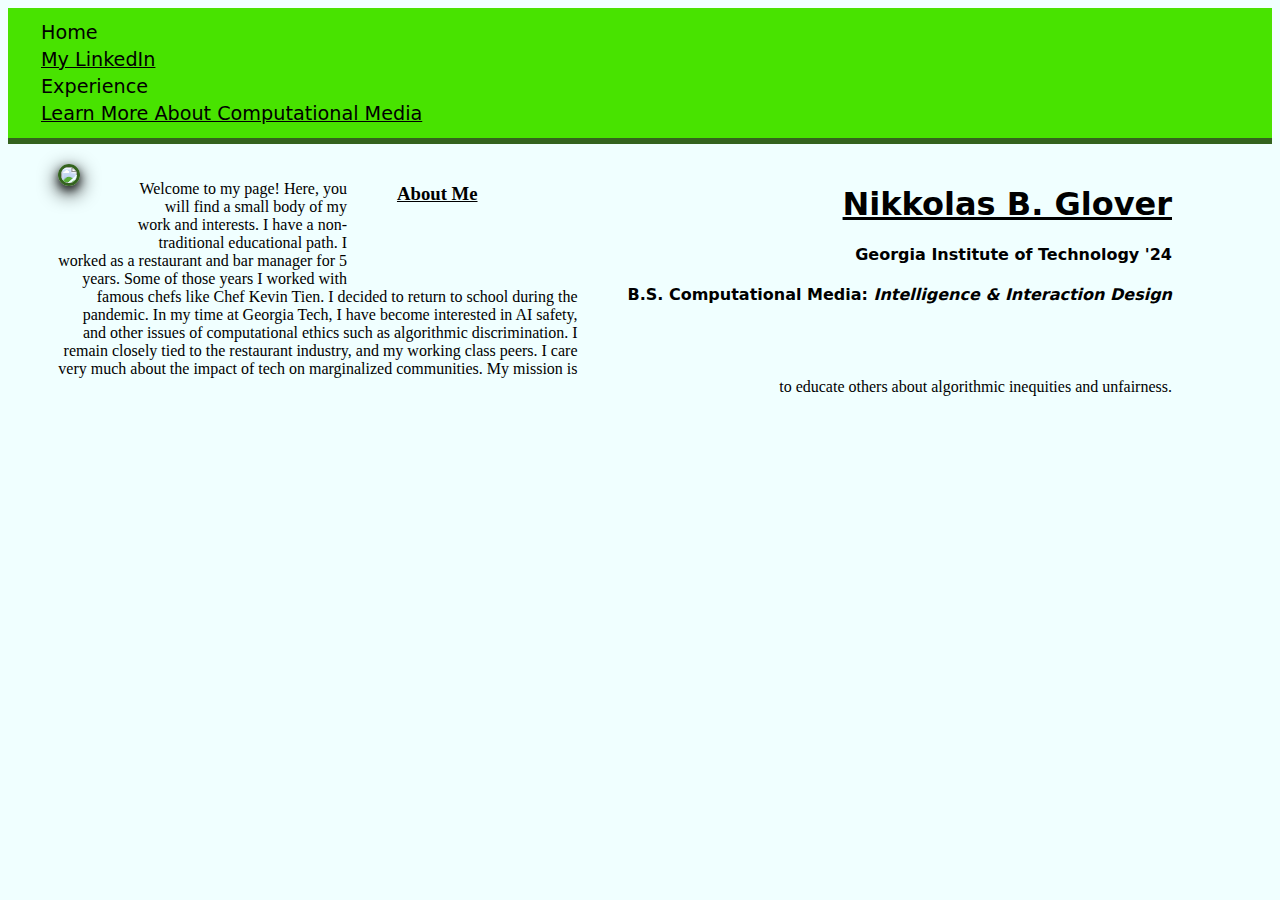
==== index.html @ d650ad2f "Bio Info" ====
<!DOCTYPE html>
<!--[if lt IE 7]>      <html class="no-js lt-ie9 lt-ie8 lt-ie7"> <![endif]-->
<!--[if IE 7]>         <html class="no-js lt-ie9 lt-ie8"> <![endif]-->
<!--[if IE 8]>         <html class="no-js lt-ie9"> <![endif]-->
<!--[if gt IE 8]>      <html class="no-js"> <!--<![endif]-->
<html>
 
    <head>
        <meta charset="utf-8">
        <meta http-equiv="X-UA-Compatible" content="IE=edge">
        <title>Nikkolas B. Glover</title>
        <meta name="Nikkolas B. Glover Webpage" content="This is an HTML project with css linked file representing a personal webpage 
        containing biographical and professional data for the purpose of sharing and self-promotion">
        <meta name="viewport" content="width=device-width, initial-scale=1">
        <link rel="stylesheet" href="profileStylesheet.css">
    </head>
    <body id = "profile">
        

        <header class = "navBar">
    
            <table>
                <tr> <td> Home</td> </tr>
        
                <tr><td> <a href = https://www.linkedin.com/in/nikkolasbglover/LinkedIn" title = "My LinkedIn"> My LinkedIn</a> </tr> 

                <tr><td> Experience</td></tr>

                <tr><td> <a href= "https://iac.gatech.edu/academics/undergraduate/bs/cm" title = "CM @ Gatech"> Learn More About Computational Media</a></td></tr>
                    
            </table>
        </header>
        <div class = "separationBar">
        </div>

        <div class = "profilePicture">
            <img src = "nikkolasSuit.jpg">


        </div>

        <div class = "nameDegree">
            <h1>Nikkolas B. Glover </h1>
            <h4>Georgia Institute of Technology '24</h4>
            <h4>B.S. Computational Media: <i>Intelligence & Interaction Design</i></h4>
           
        </div>

        <h3>About Me</h3>
        <div class = "aboutMe"><p>
        
            Welcome to my page! Here, you will find a small body of my work and interests.  
            I have a non-traditional educational path. I worked as a restaurant and bar manager for 5 years. Some of those years I worked with famous chefs like Chef Kevin Tien.  
            I decided to return to school during the pandemic.  In my time at Georgia Tech, I have become interested in AI safety, and other issues of computational ethics such as algorithmic 
            discrimination.  I remain closely tied to the restaurant industry, and my working class peers. I care very much about the impact of tech on marginalized communities. My mission 
            is to educate others about algorithmic inequities and unfairness. 
        </p> </div>
        
       
    
    </body>
    
</div>
</html>
---- profileStylesheet.css ----
body {
    background-color:azure;
}

h1 {
    text-decoration: underline;
}

h3 {
    text-decoration: underline;
    padding: 20px 100px 50px 50px;
    float: right;
}

.aboutMe {
    text-align: right;
    padding: 20px 100px 50px 50px;
    

}
.navBar {
    margin-left:0px;
    background-color:#48E300;
    font-family: system-ui, -apple-system, BlinkMacSystemFont, 'Segoe UI', Roboto, Oxygen, Ubuntu, Cantarell, 'Open Sans', 'Helvetica Neue', sans-serif;
    padding : 10px 10px 10px 30px;
    font-size: larger;
    color: black;
}



img {
    box-shadow: 0 4px 8px 0 rgba(0, 0, 0, 0.7), 0 6px 20px 0 rgba(0, 0, 0, 1);
    border-radius: 75%;
    border: 3px solid #34631E;
}

.separationBar {
    background-color: #34631E;
    padding: 3px 3px 3px 3px;
}

.profilePicture {
    float: left;
    padding: 20px 50px 50px 50px;
    animation: forwards;
}

.nameDegree {
    float: right;
    font-family: system-ui, -apple-system, BlinkMacSystemFont, 'Segoe UI', Roboto, Oxygen, Ubuntu, Cantarell, 'Open Sans', 'Helvetica Neue', sans-serif;
    font-kerning:normal;
    padding: 20px 100px 50px 50px;
    text-align: right;
}


a:link {
    color: black
}
a:visited {
    color:gray;
    
}
a:hover {
    color: #34631E
}
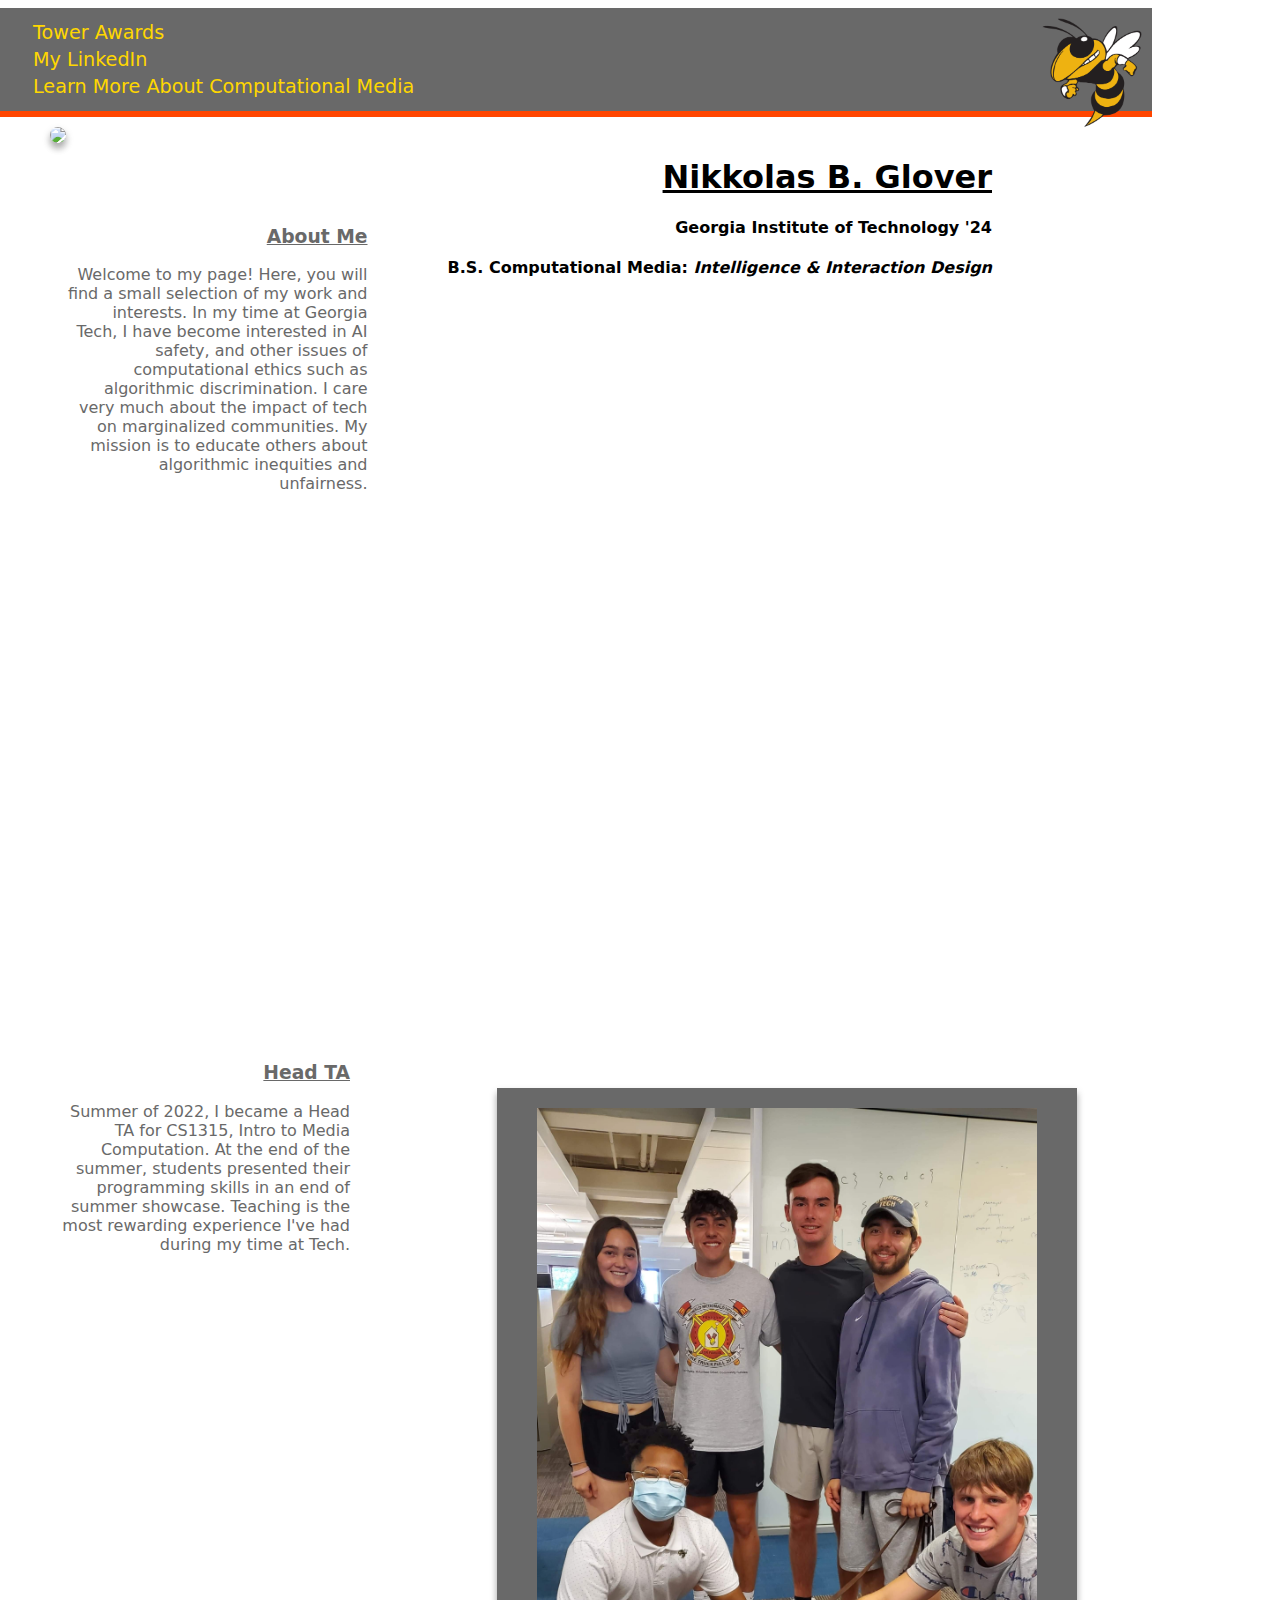
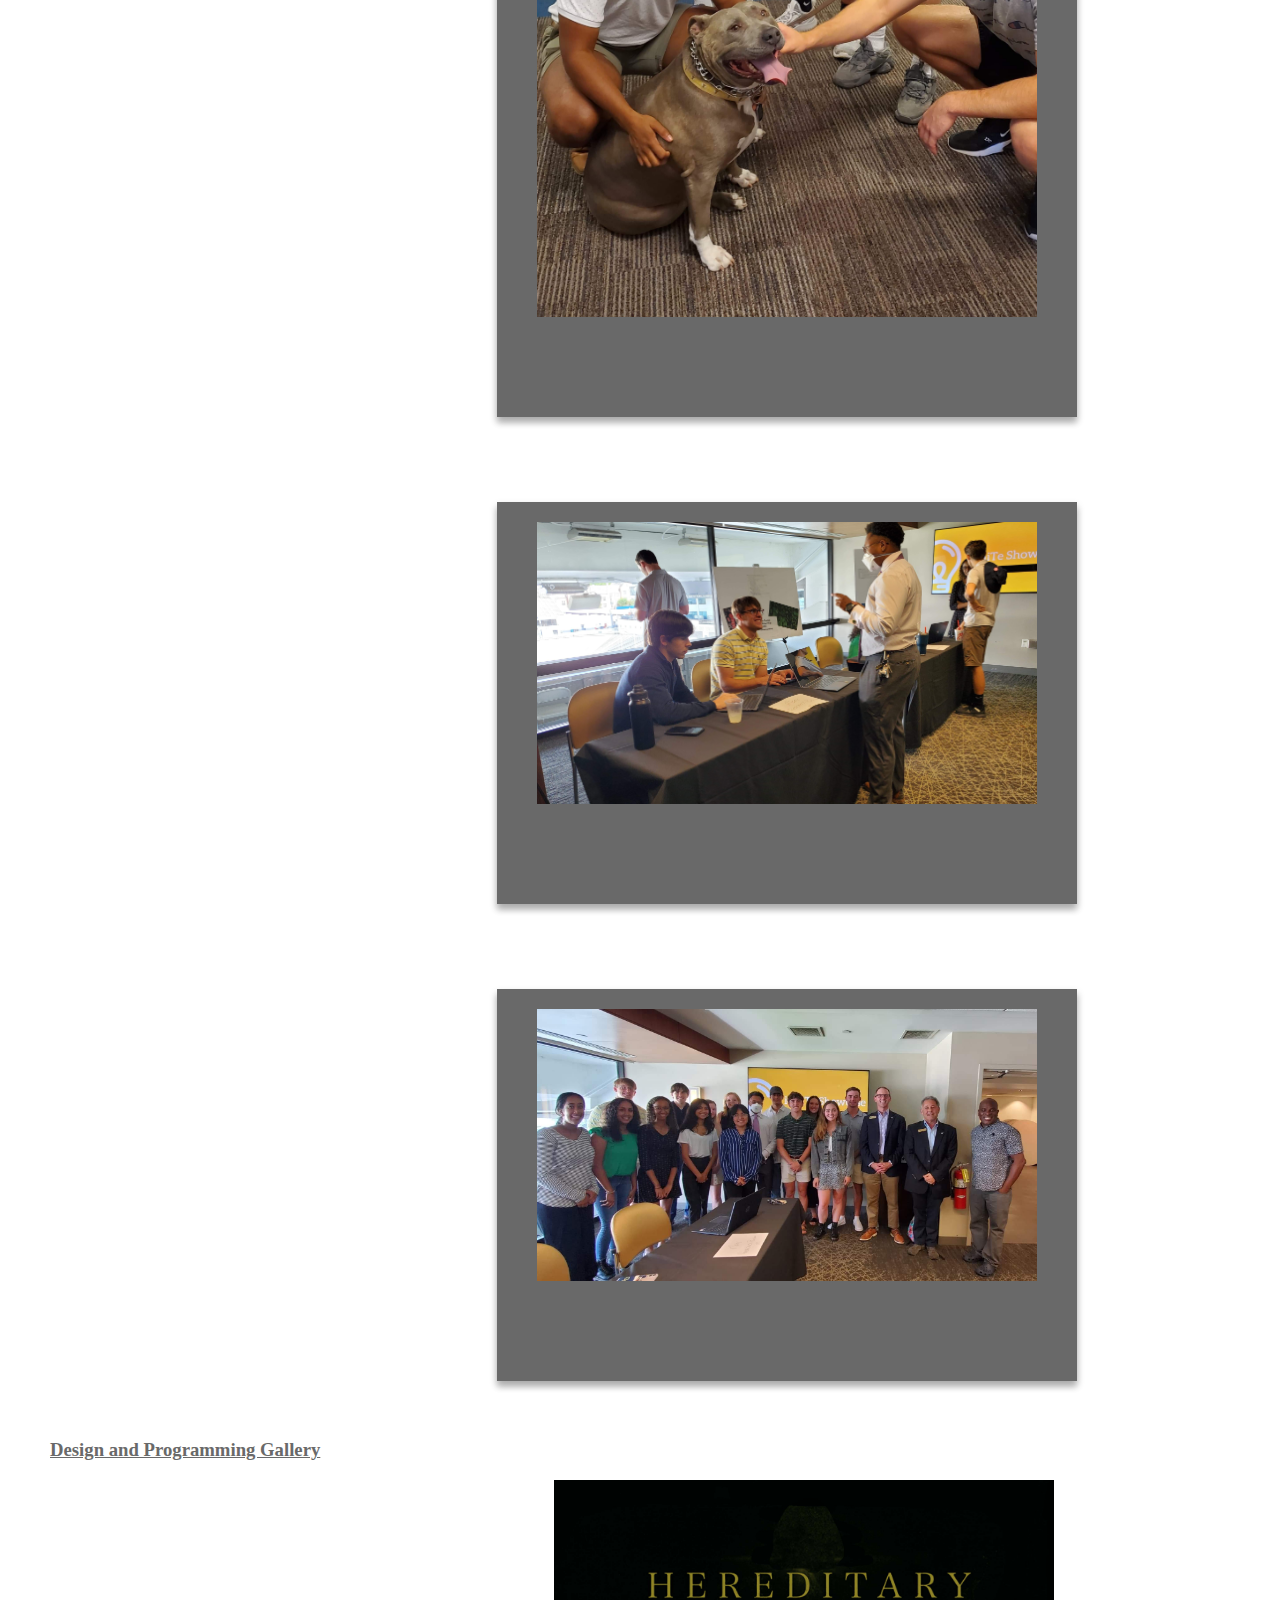
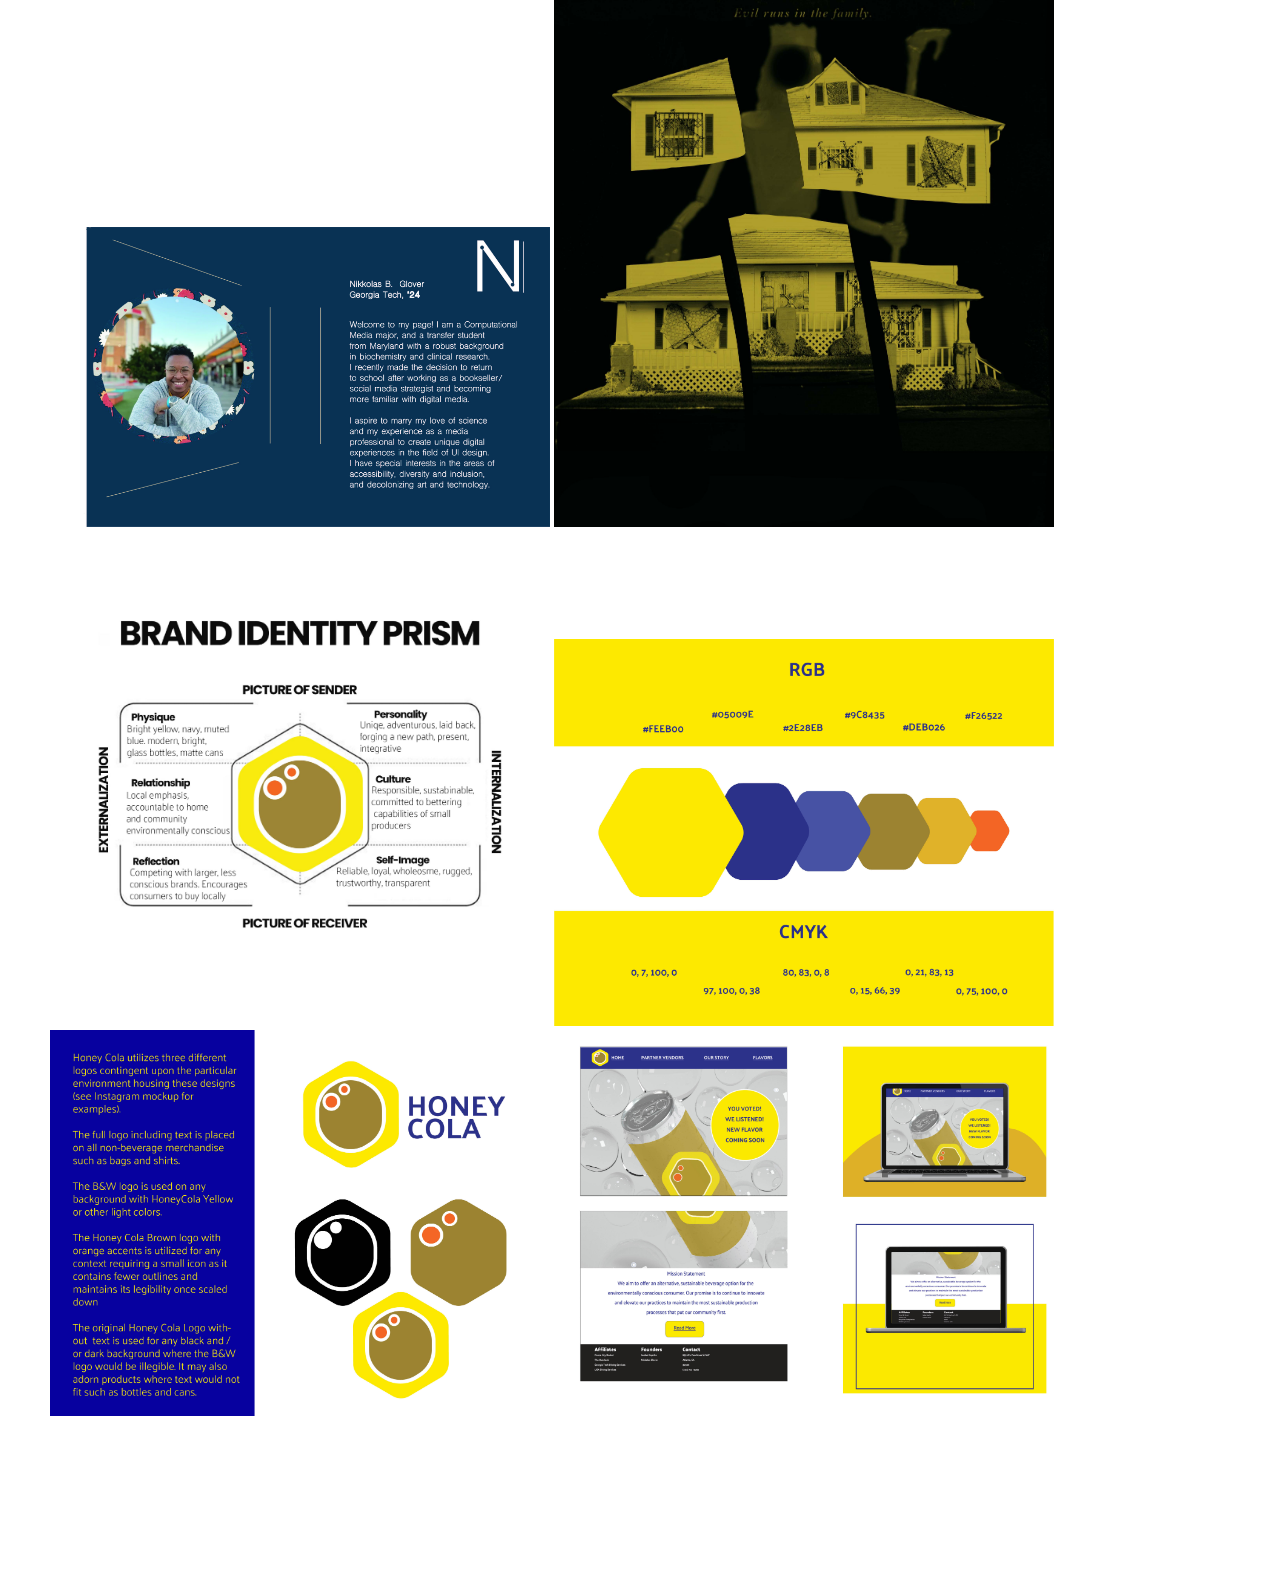
==== commit 54152c09: "Gallery" ====
--- a/index.html
+++ b/index.html
@@ -20,45 +20,88 @@
         <header class = "navBar">
     
             <table>
-                <tr> <td> Home</td> </tr>
+                <tr> <td> <a href = "https://www.flickr.com/photos/186344962@N05/52003221382/in/album-72177720298112834/" title = "2022 Awards">Tower Awards</a>  </td> </tr>
         
-                <tr><td> <a href = https://www.linkedin.com/in/nikkolasbglover/LinkedIn" title = "My LinkedIn"> My LinkedIn</a> </tr> 
+                <tr><td> <a href = "https://www.linkedin.com/in/nikkolasbglover/LinkedIn" title = "My LinkedIn"> My LinkedIn</a> </tr> 
 
-                <tr><td> Experience</td></tr>
+               <!-- <tr><td> <a href = "https://sway.office.com/jPo9uhWt5B55bUW4?ref=Link" title = "My CV">Experience</a> </td></tr> -->
 
                 <tr><td> <a href= "https://iac.gatech.edu/academics/undergraduate/bs/cm" title = "CM @ Gatech"> Learn More About Computational Media</a></td></tr>
-                    
+                <img id = "jacket" width = "100px"src = "kisspng-georgia-institute-of-technology-georgia-tech-yello-bee-5ac441fd16a422.6717835615228113890928.png">
             </table>
         </header>
         <div class = "separationBar">
         </div>
 
-        <div class = "profilePicture">
-            <img src = "nikkolasSuit.jpg">
-
-
-        </div>
 
         <div class = "nameDegree">
+            
             <h1>Nikkolas B. Glover </h1>
             <h4>Georgia Institute of Technology '24</h4>
             <h4>B.S. Computational Media: <i>Intelligence & Interaction Design</i></h4>
            
         </div>
 
-        <h3>About Me</h3>
+        <div class = "profilePicture">
+            <img src = "nikkG.jpeg">
+        </div>
+
+       
+
+        
         <div class = "aboutMe"><p>
-        
-            Welcome to my page! Here, you will find a small body of my work and interests.  
-            I have a non-traditional educational path. I worked as a restaurant and bar manager for 5 years. Some of those years I worked with famous chefs like Chef Kevin Tien.  
-            I decided to return to school during the pandemic.  In my time at Georgia Tech, I have become interested in AI safety, and other issues of computational ethics such as algorithmic 
-            discrimination.  I remain closely tied to the restaurant industry, and my working class peers. I care very much about the impact of tech on marginalized communities. My mission 
+            <h3>About Me</h3>
+            Welcome to my page! Here, you will find a small selection of my work and interests.  
+            In my time at Georgia Tech, I have become interested in AI safety, and other issues of computational ethics such as algorithmic 
+            discrimination. I care very much about the impact of tech on marginalized communities. My mission 
             is to educate others about algorithmic inequities and unfairness. 
         </p> </div>
+      
         
+     <!--   <div class = "floatingBoard">
+            <img src = "keyboard3.png">
+        </div>-->
+
+
+        <div  id = "myResume">
+            <iframe width="500px" height="300px" src="https://sway.office.com/s/jPo9uhWt5B55bUW4/embed" frameborder="0" marginheight="0" marginwidth="0" max-width="100%" sandbox="allow-forms allow-modals allow-orientation-lock allow-popups allow-same-origin allow-scripts" scrolling="no" style="border: none; max-width: 100%; max-height: 100vh" allowfullscreen mozallowfullscreen msallowfullscreen webkitallowfullscreen></iframe>
+        </div>
+
+
+        <div class = "headTA"> <p>
+            <h3>Head TA</h3>
+            Summer of 2022, I became a Head TA for CS1315, Intro to Media Computation. 
+            At the end of the summer, students presented their programming skills 
+            in an end of summer showcase. Teaching is the most rewarding 
+            experience I've had during my time at Tech. 
+            
+        </p></div> 
+
+        <div class = "photoGallery">
+            <img class = "ignite1" width = "500px" height = "auto" src = "ignite1.JPG" >
+            <img class = "ignite2" width = "500px" height = "auto" src = "ignite2.JPG">
+            <img class = "ignite3" width = "500px" height = "auto" src = "ignite3.JPG">
+
+
+         </div>
+
+
+         <div class = "portfolio">
+            <h3>Design and Programming Gallery</h3>
+        
+
+
+        <img width = "500px" height = "auto" src = "Glover_ic004_personalBrand.jpg">
+        <img width = "500px" height = "auto" src = "group_11_002_Draft_Remix copy.jpg">
+        <img width = "500px" height = "auto" src = "Group11_finalProject_brandIdentityPrism.jpg">
+        <img width = "500px" height = "auto" src = "Group_11_Final_pg04.jpg">
+        <img width = "500px" height = "auto" src = "Group_11_Final_pg05.jpg">
+        <img width = "500px" height = "auto" src = "Group_11_Final_pg07 copy.jpg">
        
-    
+    </div>
+
     </body>
+
     
 </div>
 </html>
--- a/profileStylesheet.css
+++ b/profileStylesheet.css
@@ -1,8 +1,27 @@
 
 
+.navBar {
+
+    background-color:dimgray;
+    font-family: system-ui, -apple-system, BlinkMacSystemFont, 'Segoe UI', Roboto, Oxygen, Ubuntu, Cantarell, 'Open Sans', 'Helvetica Neue', sans-serif;
+    padding : 10px 10px 10px 30px;
+    font-size: larger;
+    color: white;
+    
+}
+
+#jacket {
+    float: right;
+}
+.separationBar {
+    background-color: orangered;
+    padding: 3px 3px 3px 3px;
+}
 
 body {
-    background-color:azure;
+    background-color:white;
+    margin-left: 0%;
+    margin-right: 10%;
 }
 
 h1 {
@@ -11,60 +30,144 @@
 
 h3 {
     text-decoration: underline;
-    padding: 20px 100px 50px 50px;
-    float: right;
-}
-
-.aboutMe {
-    text-align: right;
-    padding: 20px 100px 50px 50px;
-    
-
-}
-.navBar {
-    margin-left:0px;
-    background-color:#48E300;
-    font-family: system-ui, -apple-system, BlinkMacSystemFont, 'Segoe UI', Roboto, Oxygen, Ubuntu, Cantarell, 'Open Sans', 'Helvetica Neue', sans-serif;
-    padding : 10px 10px 10px 30px;
-    font-size: larger;
-    color: black;
-}
-
-
-
-img {
-    box-shadow: 0 4px 8px 0 rgba(0, 0, 0, 0.7), 0 6px 20px 0 rgba(0, 0, 0, 1);
-    border-radius: 75%;
-    border: 3px solid #34631E;
-}
-
-.separationBar {
-    background-color: #34631E;
-    padding: 3px 3px 3px 3px;
-}
-
-.profilePicture {
-    float: left;
-    padding: 20px 50px 50px 50px;
-    animation: forwards;
+    color:dimgray;
 }
 
 .nameDegree {
     float: right;
     font-family: system-ui, -apple-system, BlinkMacSystemFont, 'Segoe UI', Roboto, Oxygen, Ubuntu, Cantarell, 'Open Sans', 'Helvetica Neue', sans-serif;
     font-kerning:normal;
-    padding: 20px 100px 50px 50px;
+    padding: 20px 50px 35px 50px;
     text-align: right;
 }
 
 
-a:link {
-    color: black
+
+
+.floatingBoard img {
+    float: right;
+    width: 200px;
+    height: auto;
 }
+
+
+.profilePicture img {
+    box-shadow: 0 4px 8px 0 rgba(0, 0, 0, 0.2), 0 6px 6px 0 rgba(0, 0, 0, .2);
+    border-radius: 60%;
+    width: 400px;
+    height:auto;
+   
+}
+
+.profilePicture { 
+    float: left;
+    padding: 10px 50px 50px 50px;
+    animation: forwards;
+}
+
+.aboutMe {
+    color:dimgray;
+    text-align: right;
+    float: right;
+    padding: 10px 30px 70px 50px;
+    font-family: system-ui, -apple-system, BlinkMacSystemFont, 'Segoe UI', Roboto, Oxygen, Ubuntu, Cantarell, 'Open Sans', 'Helvetica Neue', sans-serif;
+    width: 300px;
+    height:auto;
+    font-weight: 350;
+    
+
+}
+
+#myResume {
+    text-align: right;
+    padding:  10px 30px 150px 50px;
+    
+}
+
+.headTA {
+    color:dimgray;
+    text-align: right;
+    float: left;
+    padding: 10px 50px 50px 50px;
+    font-family: system-ui, -apple-system, BlinkMacSystemFont, 'Segoe UI', Roboto, Oxygen, Ubuntu, Cantarell, 'Open Sans', 'Helvetica Neue', sans-serif;
+    width: 300px;
+    height:auto;
+    font-weight: 350;
+
+}
+
+.ignite1 {
+    margin: 55px 75px 30px;
+    background-color: dimgray;
+    box-shadow: 0 4px 8px 0 rgba(0, 0, 0, 0.2), 0 6px 6px 0 rgba(0, 0, 0, 0.19);
+    float:right;
+    padding: 20px 40px 100px 40px;
+    content: attr(title);
+    text-align: center;
+
+    
+}
+
+.ignite2 {
+    margin: 55px 75px 30px;
+    background-color: dimgray;
+    float:right;
+    padding: 20px 100px 150px 20px;
+    box-shadow: 0 4px 8px 0 rgba(0, 0, 0, 0.2), 0 6px 6px 0 rgba(0, 0, 0, 0.19);
+    float:right;
+    padding: 20px 40px 100px 40px;
+}
+
+.ignite3 {
+    margin: 55px 75px 30px;
+    background-color: dimgray;
+    float:right;
+    padding: 20px 100px 150px 20px;
+    box-shadow: 0 4px 8px 0 rgba(0, 0, 0, 0.2), 0 6px 6px 0 rgba(0, 0, 0, 0.19);
+    float:right;
+    padding: 20px 40px 100px 40px;
+}
+
+
+.portfolio {
+    float: left;
+    padding:  10px 30px 150px 50px;
+    float: left;
+}
+
+
+
+
+a {
+    position: relative;
+    color: gold;
+    text-decoration: none;
+    
+}
+
+
+
+
+a::after {
+    border-radius: 1em;
+    border-top: .1em solid blue;
+    content : "";
+    position: absolute;
+        right: 100%;
+        bottom: 0em;
+        left: 0;
+    transition: right .4s cubic-bezier(0, .5, 0, 1);
+}
+
+
 a:visited {
-    color:gray;
+    color:gold;
     
 }
 a:hover {
-    color: #34631E
+    color: white;
+}
+a:hover:after {
+right: 0;
+
 }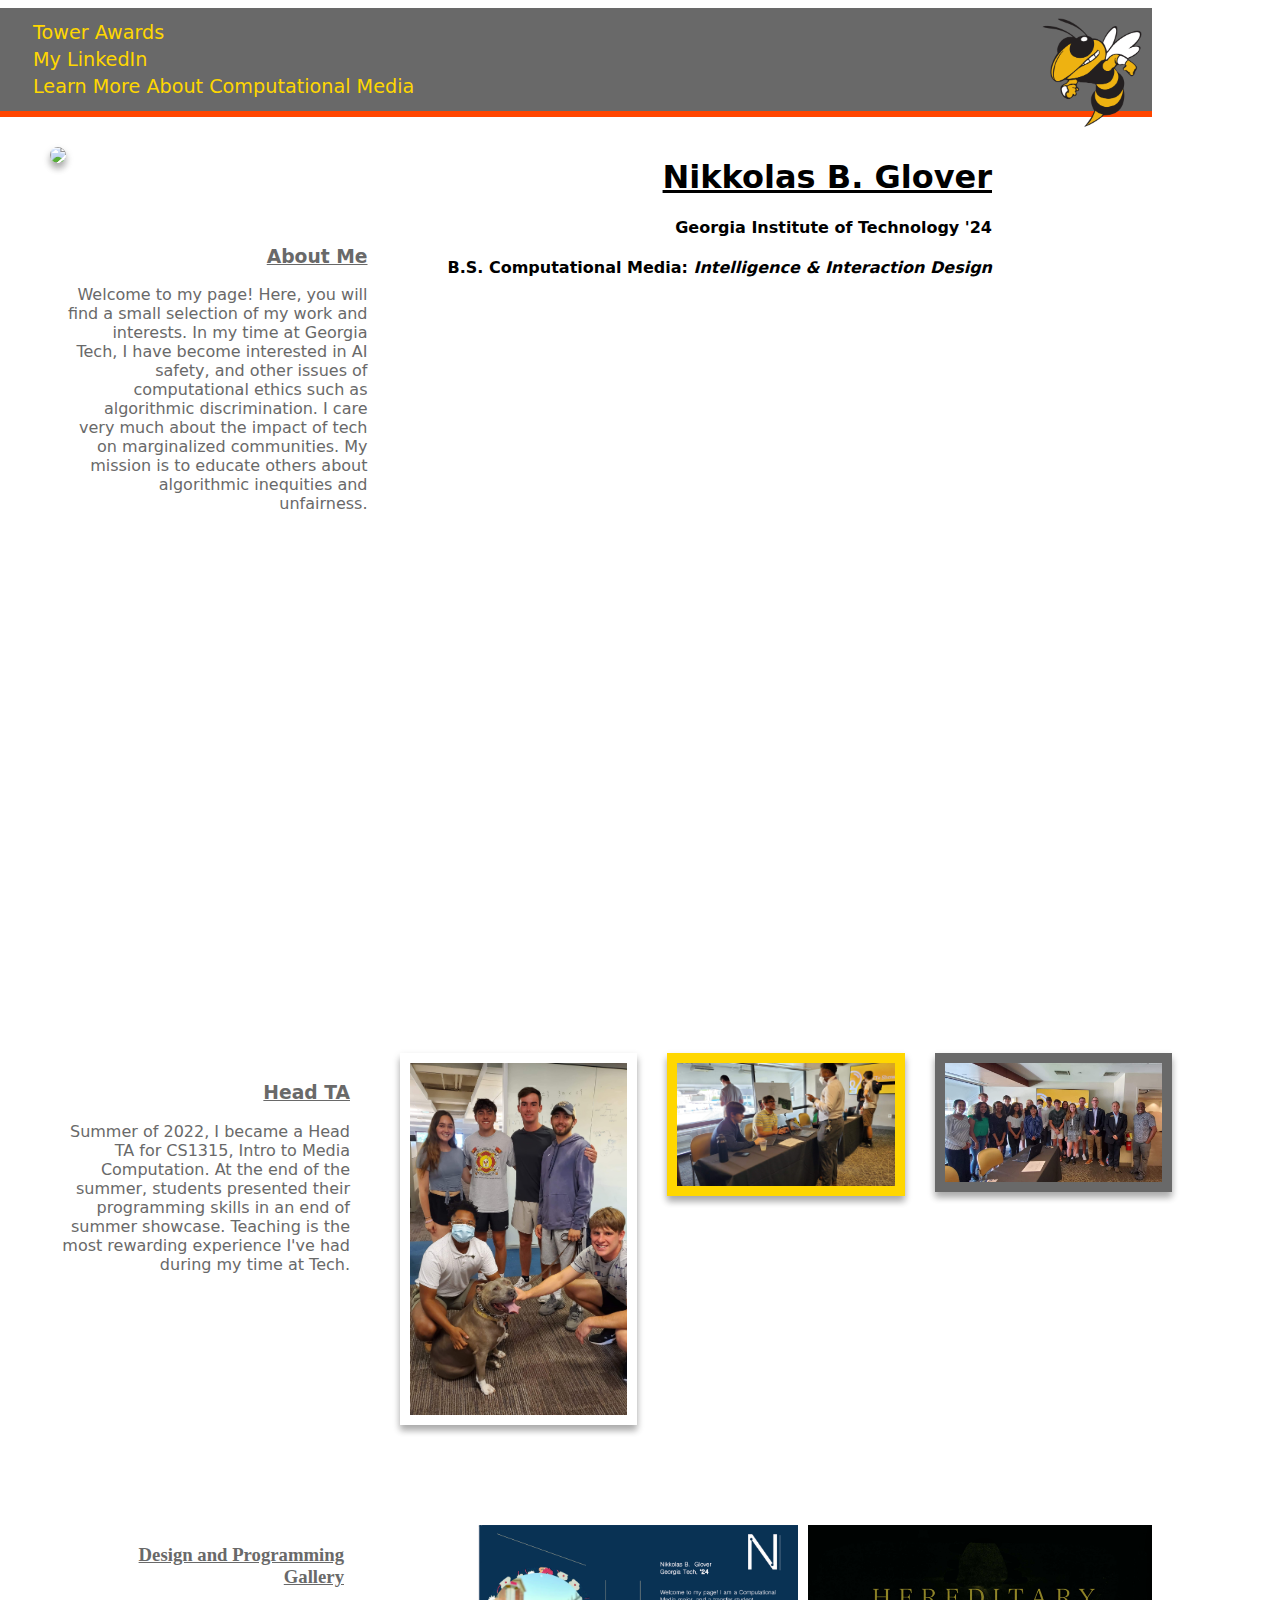
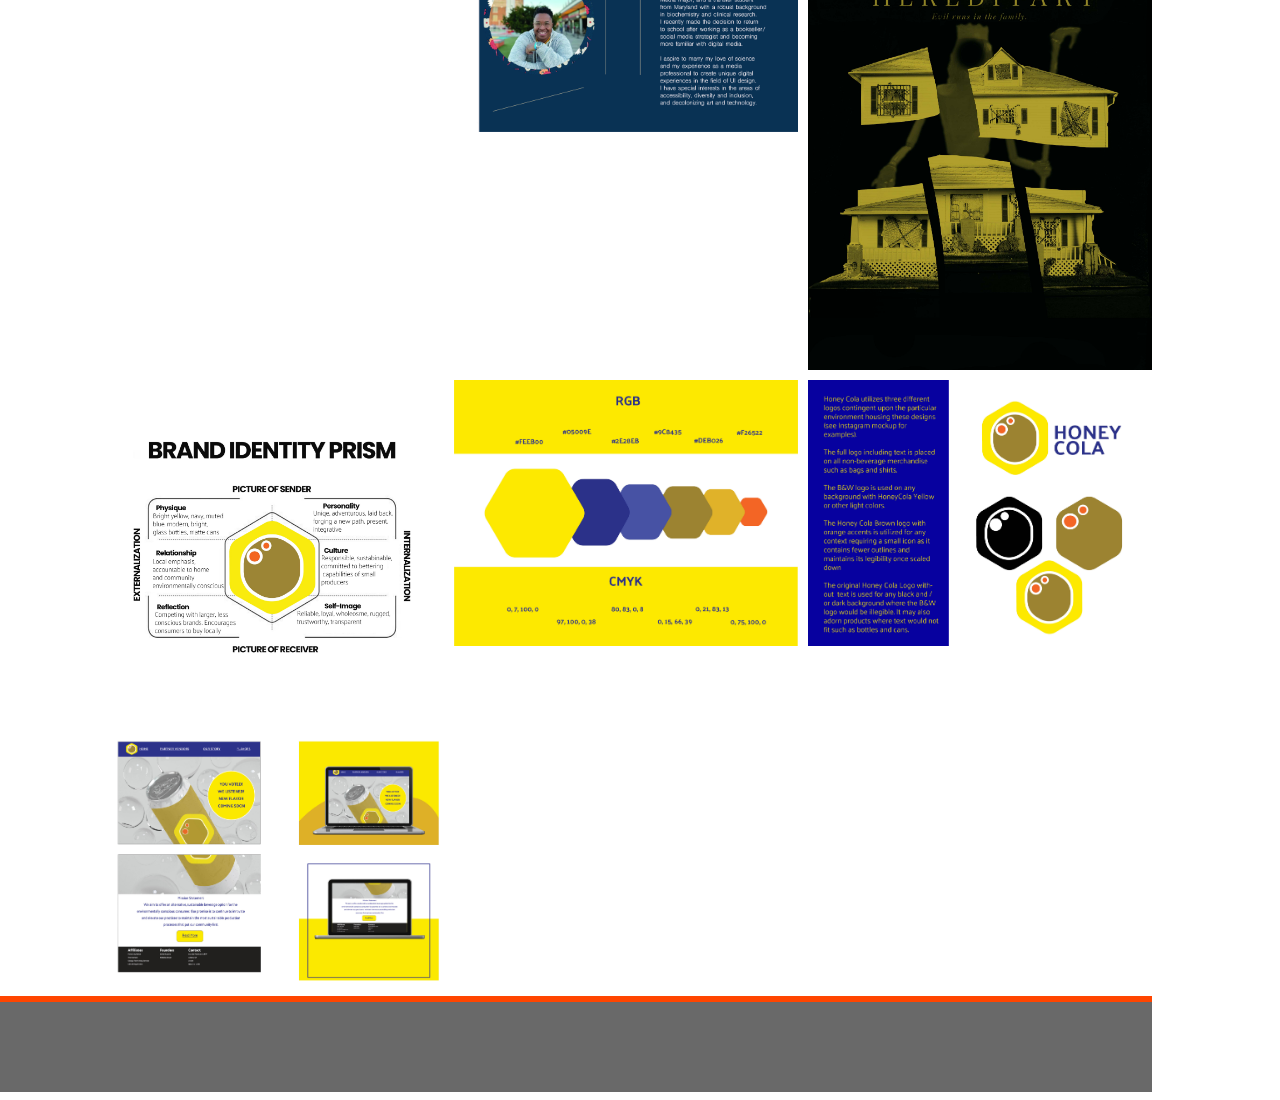
==== commit 22e3ba78: "Footer" ====
--- a/index.html
+++ b/index.html
@@ -87,8 +87,9 @@
 
 
          <div class = "portfolio">
-            <h3>Design and Programming Gallery</h3>
-        
+            <div id = galleryTag>
+                <h3>Design and Programming Gallery</h3>
+            </div>
 
 
         <img width = "500px" height = "auto" src = "Glover_ic004_personalBrand.jpg">
@@ -102,6 +103,13 @@
 
     </body>
 
+    <div class = "separationBar">
+    </div>
+    <div class = "footer">
+        <p>end</p>>
+
+    </div>
+
     
 </div>
 </html>
--- a/profileStylesheet.css
+++ b/profileStylesheet.css
@@ -61,7 +61,7 @@
 
 .profilePicture { 
     float: left;
-    padding: 10px 50px 50px 50px;
+    padding: 30px 50px 50px 50px;
     animation: forwards;
 }
 
@@ -79,8 +79,8 @@
 }
 
 #myResume {
-    text-align: right;
-    padding:  10px 30px 150px 50px;
+    text-align: center;
+    padding:  150px 30px 150px 50px;
     
 }
 
@@ -96,46 +96,74 @@
 
 }
 
+.photoGallery {
+    display: grid;
+    grid-gap: 50px;
+    grid-template-columns: repeat(auto-fit, minmax(200px, 1fr));
+}
+
+.photoGallery img {
+    width: 100%;
+}
+
 .ignite1 {
-    margin: 55px 75px 30px;
-    background-color: dimgray;
+    /**margin: 55px 75px 30px;*/
+    background-color: or;
     box-shadow: 0 4px 8px 0 rgba(0, 0, 0, 0.2), 0 6px 6px 0 rgba(0, 0, 0, 0.19);
     float:right;
-    padding: 20px 40px 100px 40px;
+    padding: 10px 10px 10px 10px;
     content: attr(title);
     text-align: center;
+    
 
     
 }
 
 .ignite2 {
-    margin: 55px 75px 30px;
+    /**margin: 55px 75px 30px;*/
+    background-color: gold;
+    float:right;
+    padding: 10px 10px 10px 10px;
+    box-shadow: 0 4px 8px 0 rgba(0, 0, 0, 0.2), 0 6px 6px 0 rgba(0, 0, 0, 0.19);
+    float:right;
+    padding: 10px 10px 10px 10px;;
+}
+
+.ignite3 {
+    /**margin: 55px 75px 30px;*/
     background-color: dimgray;
     float:right;
-    padding: 20px 100px 150px 20px;
+    padding: 10px 10px 10px 10px;
     box-shadow: 0 4px 8px 0 rgba(0, 0, 0, 0.2), 0 6px 6px 0 rgba(0, 0, 0, 0.19);
     float:right;
-    padding: 20px 40px 100px 40px;
-}
-
-.ignite3 {
-    margin: 55px 75px 30px;
-    background-color: dimgray;
-    float:right;
-    padding: 20px 100px 150px 20px;
-    box-shadow: 0 4px 8px 0 rgba(0, 0, 0, 0.2), 0 6px 6px 0 rgba(0, 0, 0, 0.19);
-    float:right;
-    padding: 20px 40px 100px 40px;
-}
-
-
+    padding: 10px 10px 10px 10px;
+}
+
+
+
+#galleryTag {
+    text-align: right;
+    padding-right: 100px;
+}
 .portfolio {
-    float: left;
-    padding:  10px 30px 150px 50px;
-    float: left;
-}
-
-
+    padding-top: 100px;
+    padding-left:100px;
+    display: grid;
+    grid-gap: 10px;
+    grid-template-columns: repeat(auto-fit, minmax(300px, 1fr));
+  
+}
+.portfolio img {
+    width: 100%;
+}
+
+.footer {
+
+    background-color:dimgray;
+    font-family: system-ui, -apple-system, BlinkMacSystemFont, 'Segoe UI', Roboto, Oxygen, Ubuntu, Cantarell, 'Open Sans', 'Helvetica Neue', sans-serif;
+    color: dimgray;
+    padding : 10px 10px 10px 30px;
+}
 
 
 a {
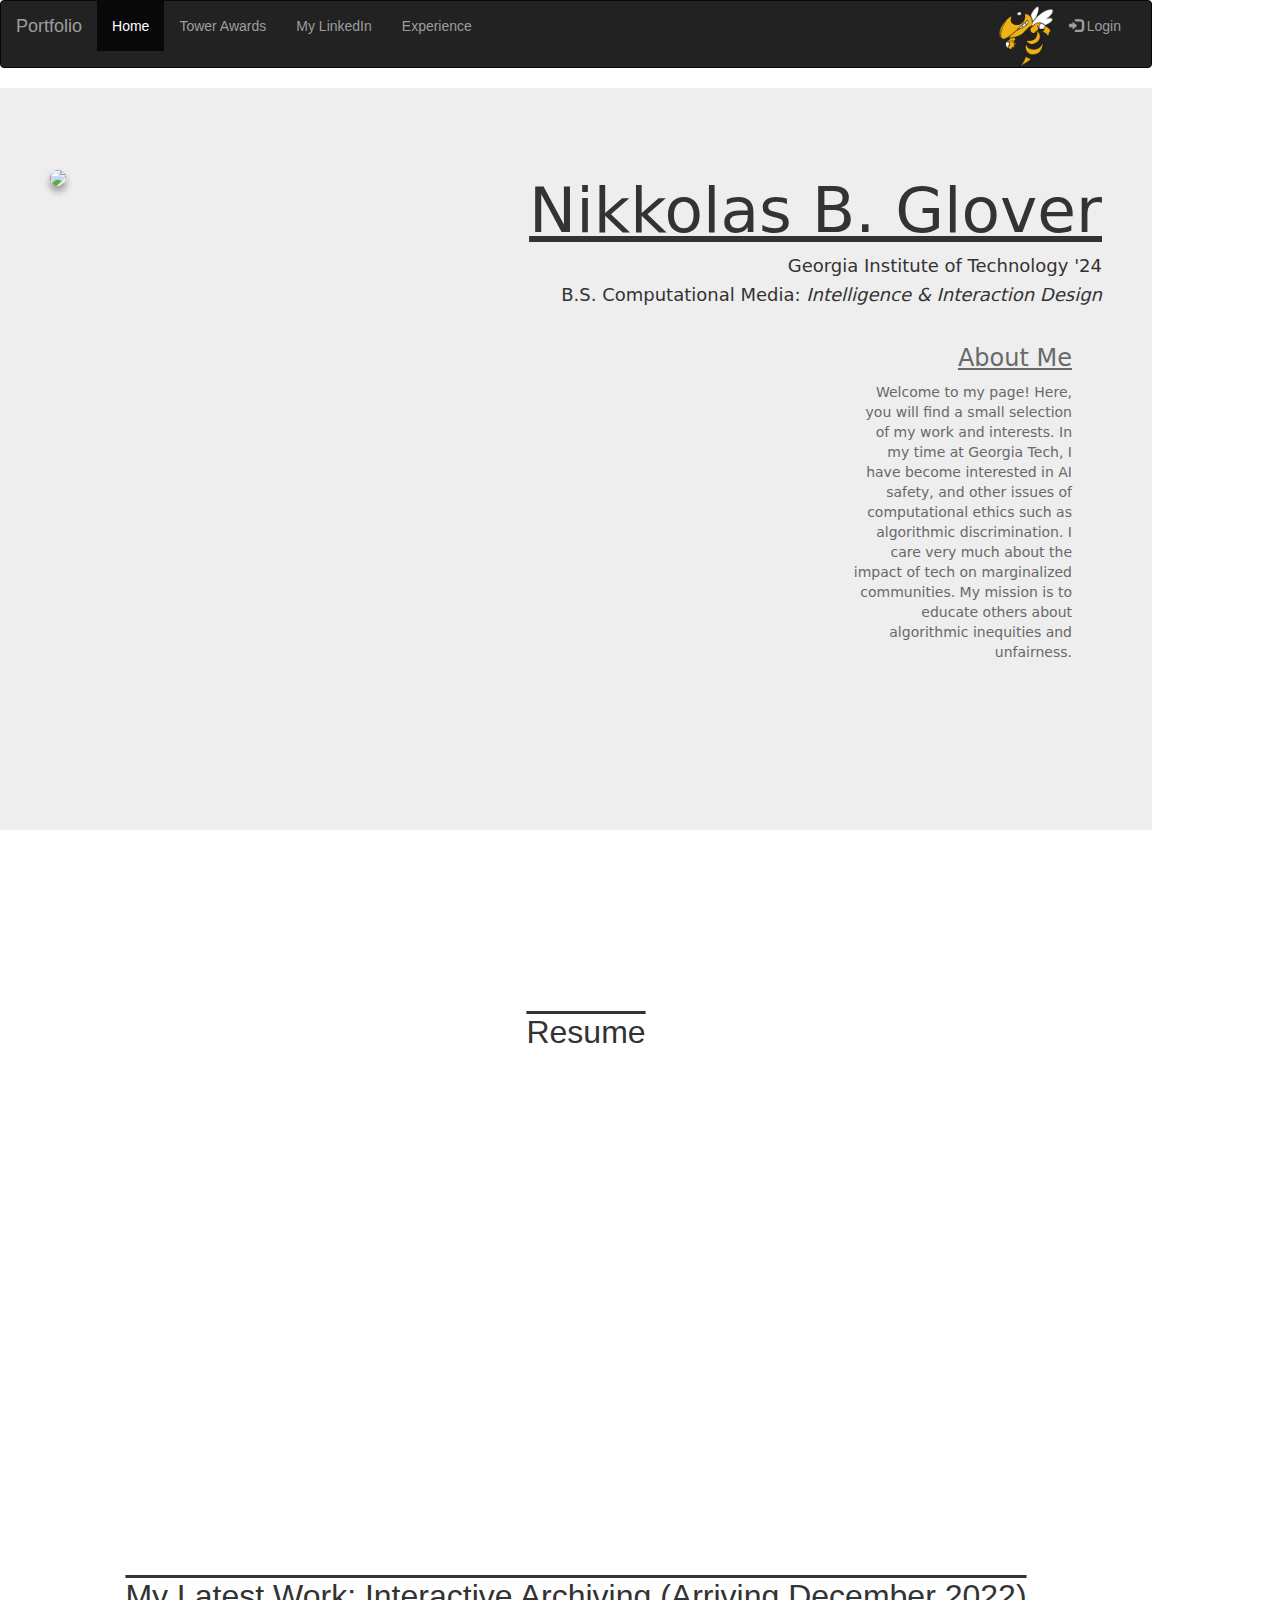
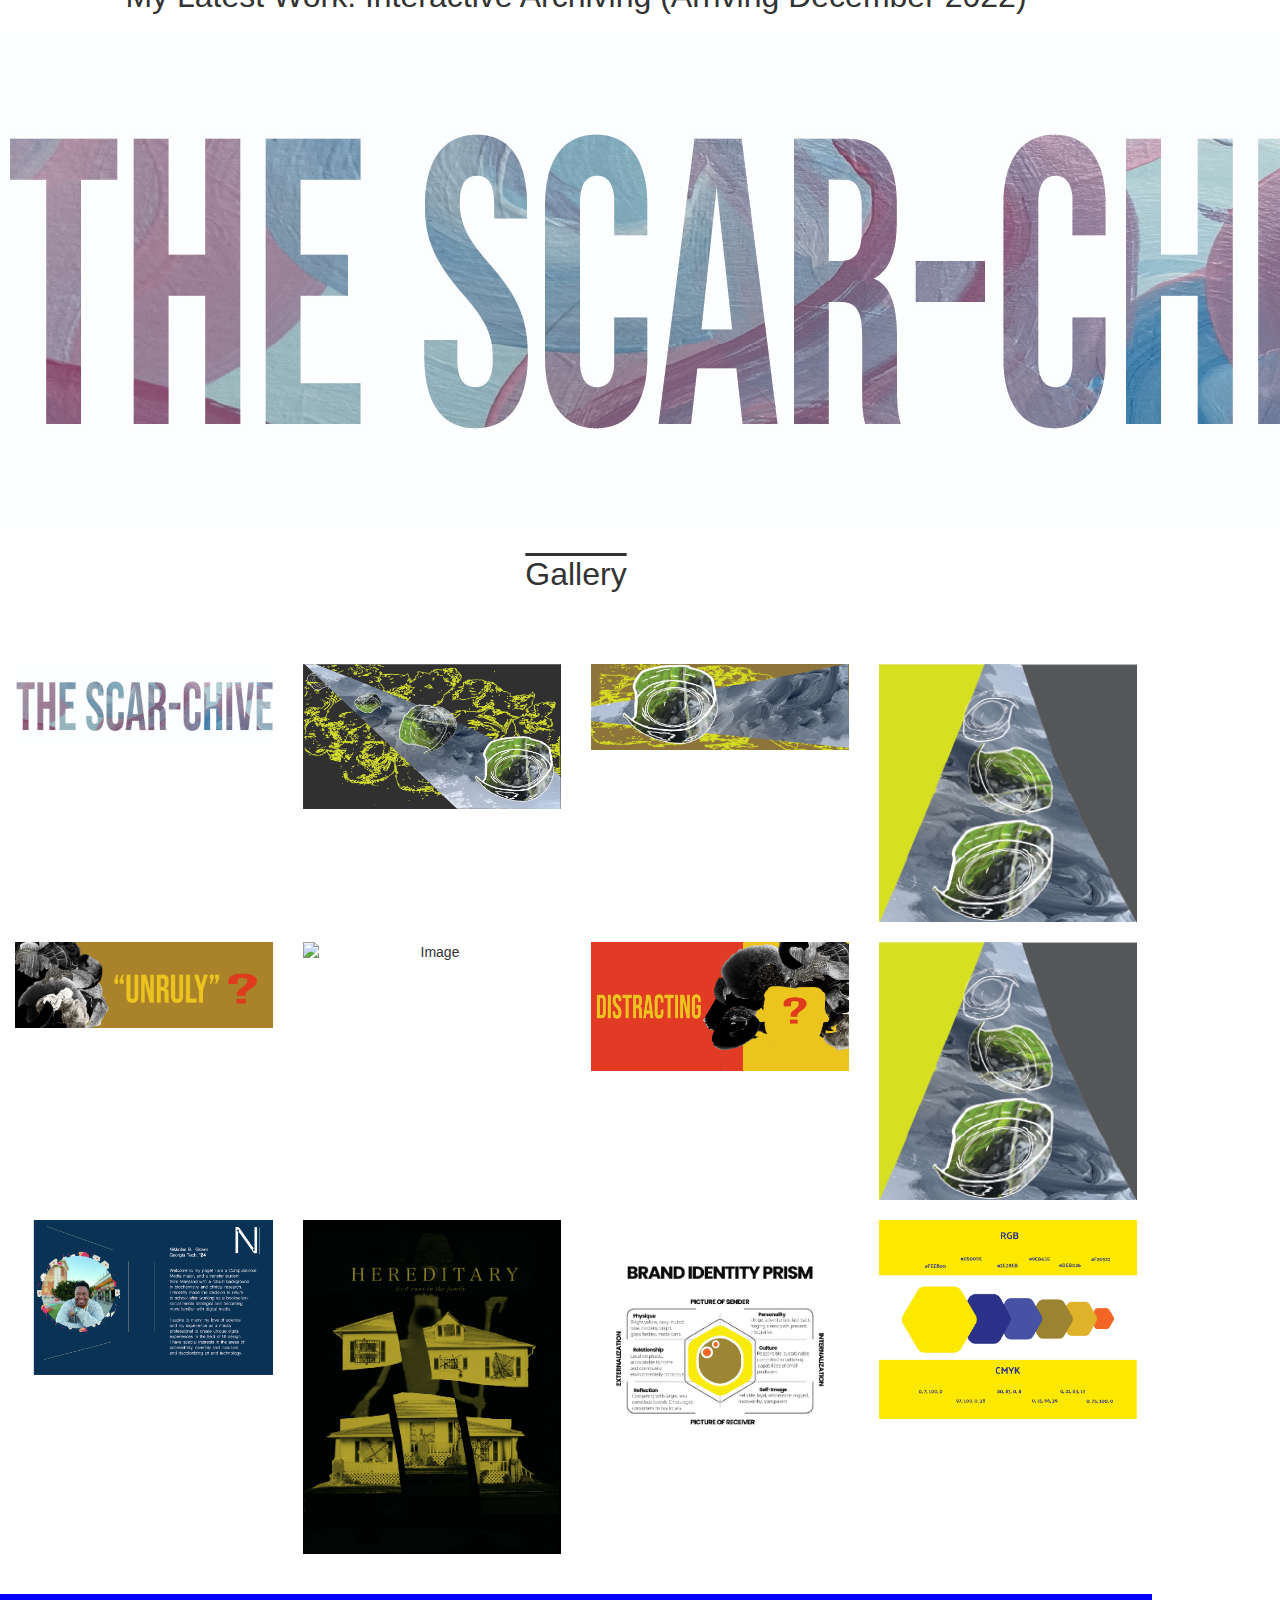
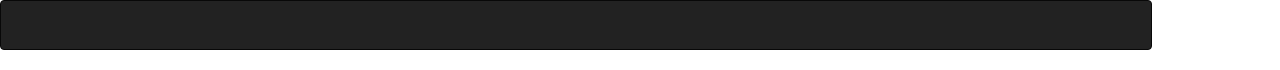
==== commit 88e79ece: "Assignment Improvements" ====
--- a/index.html
+++ b/index.html
@@ -2,7 +2,7 @@
 <!--[if lt IE 7]>      <html class="no-js lt-ie9 lt-ie8 lt-ie7"> <![endif]-->
 <!--[if IE 7]>         <html class="no-js lt-ie9 lt-ie8"> <![endif]-->
 <!--[if IE 8]>         <html class="no-js lt-ie9"> <![endif]-->
-<!--[if gt IE 8]>      <html class="no-js"> <!--<![endif]-->
+<!--[if gt IE 8]>      <html class="no-js"> <![endif]-->
 <html>
  
     <head>
@@ -12,103 +12,168 @@
         <meta name="Nikkolas B. Glover Webpage" content="This is an HTML project with css linked file representing a personal webpage 
         containing biographical and professional data for the purpose of sharing and self-promotion">
         <meta name="viewport" content="width=device-width, initial-scale=1">
+        <link rel="stylesheet" href="https://maxcdn.bootstrapcdn.com/bootstrap/3.4.1/css/bootstrap.min.css">
+        <script src="https://ajax.googleapis.com/ajax/libs/jquery/3.6.1/jquery.min.js"></script>
+        <script src="https://maxcdn.bootstrapcdn.com/bootstrap/3.4.1/js/bootstrap.min.js"></script>
+  <link rel = "stylesheet" href = "stylesheet.css">
         <link rel="stylesheet" href="profileStylesheet.css">
     </head>
-    <body id = "profile">
+    <body id = "profile" >
+        <nav class="navbar navbar-inverse">
+            <div class="container-fluid">
+              <div class="navbar-header">
+                <button type="button" class="navbar-toggle" data-toggle="collapse" data-target="#myNavbar">                    
+                </button>
         
+                <a class="navbar-brand" href="https://nglover53.github.io/lmc2700assignment1/">Portfolio</a>
+              </div>
 
-        <header class = "navBar">
-    
-            <table>
-                <tr> <td> <a href = "https://www.flickr.com/photos/186344962@N05/52003221382/in/album-72177720298112834/" title = "2022 Awards">Tower Awards</a>  </td> </tr>
-        
-                <tr><td> <a href = "https://www.linkedin.com/in/nikkolasbglover/LinkedIn" title = "My LinkedIn"> My LinkedIn</a> </tr> 
-
-               <!-- <tr><td> <a href = "https://sway.office.com/jPo9uhWt5B55bUW4?ref=Link" title = "My CV">Experience</a> </td></tr> -->
-
-                <tr><td> <a href= "https://iac.gatech.edu/academics/undergraduate/bs/cm" title = "CM @ Gatech"> Learn More About Computational Media</a></td></tr>
-                <img id = "jacket" width = "100px"src = "kisspng-georgia-institute-of-technology-georgia-tech-yello-bee-5ac441fd16a422.6717835615228113890928.png">
-            </table>
-        </header>
-        <div class = "separationBar">
-        </div>
+              <div class="collapse navbar-collapse" id="myNavbar">
+                <ul class="nav navbar-nav">
+                  <li class="active"><a href="#">Home</a></li>
+                  <li><a href="https://www.flickr.com/photos/186344962@N05/52003221382/in/album-72177720298112834/">Tower Awards</a></li>
+                  <li><a href="https://www.linkedin.com/in/nikkolasbglover/LinkedIn">My LinkedIn</a></li>
+                  <li><a href="https://sway.office.com/jPo9uhWt5B55bUW4?ref=Link">Experience</a></li>
+                </ul>
+                <ul class="nav navbar-nav navbar-right">
+                  <li><a href="https://sso.gatech.edu/cas/login?service=https%3A//canvas.gatech.edu/casservice"><span class="glyphicon glyphicon-log-in"></span> Login</a></li>
+                </ul>
+                <img id = "jacket" width = "60px"src = "kisspng-georgia-institute-of-technology-georgia-tech-yello-bee-5ac441fd16a422.6717835615228113890928.png">
+              </div>
+            </div>
+          </nav>
 
 
-        <div class = "nameDegree">
-            
-            <h1>Nikkolas B. Glover </h1>
-            <h4>Georgia Institute of Technology '24</h4>
-            <h4>B.S. Computational Media: <i>Intelligence & Interaction Design</i></h4>
-           
-        </div>
+    <div class="jumbotron">
+      <div class = "nameDegree">
+          
+          <h1>Nikkolas B. Glover </h1>
+          <h4>Georgia Institute of Technology '24</h4>
+          <h4>B.S. Computational Media: <i>Intelligence & Interaction Design</i></h4>
 
-        <div class = "profilePicture">
-            <img src = "nikkG.jpeg">
-        </div>
-
-       
-
-        
-        <div class = "aboutMe"><p>
+          <div class = "aboutMe"><p>
             <h3>About Me</h3>
             Welcome to my page! Here, you will find a small selection of my work and interests.  
             In my time at Georgia Tech, I have become interested in AI safety, and other issues of computational ethics such as algorithmic 
             discrimination. I care very much about the impact of tech on marginalized communities. My mission 
             is to educate others about algorithmic inequities and unfairness. 
-        </p> </div>
-      
+          </p> </div>
+            
+        </div>
+
+        <div class = "profilePicture">
+          <img src = "nikkG.jpeg">
+      </div>
+
+       
         
-     <!--   <div class = "floatingBoard">
-            <img src = "keyboard3.png">
-        </div>-->
+          <div class="container text-center">
+            
+          </div>
+        </div>
+
+        <div  id = "myResume">
+            <p> Resume</p>
+            <br>
+            <iframe width="500px" height="300px" src="https://sway.office.com/s/jPo9uhWt5B55bUW4/embed" frameborder="0" marginheight="0" marginwidth="0" max-width="100%" sandbox="allow-forms allow-modals allow-orientation-lock allow-popups allow-same-origin allow-scripts" scrolling="no" style="border: none; max-width: 100%; max-height: 100vh" allowfullscreen mozallowfullscreen msallowfullscreen webkitallowfullscreen></iframe>
+        </div>
+        
 
 
-        <div  id = "myResume">
-            <iframe width="500px" height="300px" src="https://sway.office.com/s/jPo9uhWt5B55bUW4/embed" frameborder="0" marginheight="0" marginwidth="0" max-width="100%" sandbox="allow-forms allow-modals allow-orientation-lock allow-popups allow-same-origin allow-scripts" scrolling="no" style="border: none; max-width: 100%; max-height: 100vh" allowfullscreen mozallowfullscreen msallowfullscreen webkitallowfullscreen></iframe>
-        </div>
+        <div class = "scarchive"> 
+            <p>My Latest Work: Interactive Archiving (Arriving December 2022) <p>
+            
+            <a href = "#" title = "An Interactive Collection of Transgender Surgery Scars"><img src = "scarchive copy.jpg">  </a>
+            <h3> <h3>
+        </div> 
 
 
-        <div class = "headTA"> <p>
-            <h3>Head TA</h3>
-            Summer of 2022, I became a Head TA for CS1315, Intro to Media Computation. 
-            At the end of the summer, students presented their programming skills 
-            in an end of summer showcase. Teaching is the most rewarding 
-            experience I've had during my time at Tech. 
+        <div class = "gallery"> 
+          <p>Gallery <p>
+          <br>
+        </div> 
+
+        
+        <div class="container-fluid bg-3 text-center">    
+          <div class="row">
+            <div class="col-sm-3">
+              
+              <img src="scarchive copy.jpg" class="img-responsive" style="width:100%" alt="Image">
+            </div>
+            <div class="col-sm-3"> 
+              
+              <img src="Artboard 3.png" class="img-responsive" style="width:100%" alt="Image">
+            </div>
+            <div class="col-sm-3"> 
+             
+              <img src="Artboard 6.png" class="img-responsive" style="width:100%" alt="Image">
+            </div>
+            <div class="col-sm-3">
+              
+              <img src="Artboard 7.png" class="img-responsive" style="width:100%" alt="Image">
+            </div>
+          </div>
+        </div><br>
+
+        <div class="container-fluid bg-3 text-center">    
+    
+          <div class="row">
+            <div class="col-sm-3">
+              
+              <img src="assignment3_3.png" class="img-responsive" style="width:100%" alt="Image">
+            </div>
+            <div class="col-sm-3"> 
+              
+              <img src="assignment3.png" class="img-responsive" style="width:100%" alt="Image">
+            </div>
+            <div class="col-sm-3"> 
+             
+              <img src="graphicDesignAssignment3_2.png" class="img-responsive" style="width:100%" alt="Image">
+            </div>
+            <div class="col-sm-3">
+              
+              <img src="Artboard 7.png" class="img-responsive" style="width:100%" alt="Image">
+            </div>
+          </div>
+        </div><br>
+      
+        <div class="container-fluid bg-3 text-center">  
             
-        </p></div> 
+          <div class="row">
+            <div class="col-sm-3">
+              
+              <img src="Glover_ic004_personalBrand.jpg" class="img-responsive" style="width:100%" alt="Image">
+            </div>
+            <div class="col-sm-3"> 
+             
+              <img src="group_11_002_Draft_Remix copy.jpg" class="img-responsive" style="width:100%" alt="Image">
+            </div>
+            <div class="col-sm-3"> 
+              
+              <img src="Group11_finalProject_brandIdentityPrism.jpg" class="img-responsive" style="width:100%" alt="Image">
+            </div>
+            <div class="col-sm-3">
+            
+              <img src="Group_11_Final_pg04.jpg" class="img-responsive" style="width:100%" alt="Image">
+            </div>
+          </div>
+        </div><br><br>
 
-        <div class = "photoGallery">
-            <img class = "ignite1" width = "500px" height = "auto" src = "ignite1.JPG" >
-            <img class = "ignite2" width = "500px" height = "auto" src = "ignite2.JPG">
-            <img class = "ignite3" width = "500px" height = "auto" src = "ignite3.JPG">
-
-
-         </div>
-
-
-         <div class = "portfolio">
-            <div id = galleryTag>
-                <h3>Design and Programming Gallery</h3>
-            </div>
-
-
-        <img width = "500px" height = "auto" src = "Glover_ic004_personalBrand.jpg">
-        <img width = "500px" height = "auto" src = "group_11_002_Draft_Remix copy.jpg">
-        <img width = "500px" height = "auto" src = "Group11_finalProject_brandIdentityPrism.jpg">
-        <img width = "500px" height = "auto" src = "Group_11_Final_pg04.jpg">
-        <img width = "500px" height = "auto" src = "Group_11_Final_pg05.jpg">
-        <img width = "500px" height = "auto" src = "Group_11_Final_pg07 copy.jpg">
-       
-    </div>
 
     </body>
 
     <div class = "separationBar">
     </div>
-    <div class = "footer">
-        <p>end</p>>
+  
 
-    </div>
+    <nav class="navbar navbar-inverse">
+        <div class="container-fluid">
+          <div class="navbar-header">
+            <button type="button" class="navbar-toggle" data-toggle="collapse" data-target="#myNavbar">                    
+            </button>
+    
+            
+      </nav>
 
     
 </div>
--- a/profileStylesheet.css
+++ b/profileStylesheet.css
@@ -14,7 +14,7 @@
     float: right;
 }
 .separationBar {
-    background-color: orangered;
+    background-color: blue;
     padding: 3px 3px 3px 3px;
 }
 
@@ -54,7 +54,7 @@
 .profilePicture img {
     box-shadow: 0 4px 8px 0 rgba(0, 0, 0, 0.2), 0 6px 6px 0 rgba(0, 0, 0, .2);
     border-radius: 60%;
-    width: 400px;
+    width: 500px;
     height:auto;
    
 }
@@ -79,91 +79,30 @@
 }
 
 #myResume {
+    font-size: xx-large;
     text-align: center;
     padding:  150px 30px 150px 50px;
+    text-decoration: overline;
     
-}
-
-.headTA {
-    color:dimgray;
-    text-align: right;
-    float: left;
-    padding: 10px 50px 50px 50px;
-    font-family: system-ui, -apple-system, BlinkMacSystemFont, 'Segoe UI', Roboto, Oxygen, Ubuntu, Cantarell, 'Open Sans', 'Helvetica Neue', sans-serif;
-    width: 300px;
-    height:auto;
-    font-weight: 350;
-
-}
-
-.photoGallery {
-    display: grid;
-    grid-gap: 50px;
-    grid-template-columns: repeat(auto-fit, minmax(200px, 1fr));
-}
-
-.photoGallery img {
-    width: 100%;
-}
-
-.ignite1 {
-    /**margin: 55px 75px 30px;*/
-    background-color: or;
-    box-shadow: 0 4px 8px 0 rgba(0, 0, 0, 0.2), 0 6px 6px 0 rgba(0, 0, 0, 0.19);
-    float:right;
-    padding: 10px 10px 10px 10px;
-    content: attr(title);
-    text-align: center;
-    
-
-    
-}
-
-.ignite2 {
-    /**margin: 55px 75px 30px;*/
-    background-color: gold;
-    float:right;
-    padding: 10px 10px 10px 10px;
-    box-shadow: 0 4px 8px 0 rgba(0, 0, 0, 0.2), 0 6px 6px 0 rgba(0, 0, 0, 0.19);
-    float:right;
-    padding: 10px 10px 10px 10px;;
-}
-
-.ignite3 {
-    /**margin: 55px 75px 30px;*/
-    background-color: dimgray;
-    float:right;
-    padding: 10px 10px 10px 10px;
-    box-shadow: 0 4px 8px 0 rgba(0, 0, 0, 0.2), 0 6px 6px 0 rgba(0, 0, 0, 0.19);
-    float:right;
-    padding: 10px 10px 10px 10px;
 }
 
 
 
-#galleryTag {
-    text-align: right;
-    padding-right: 100px;
-}
-.portfolio {
-    padding-top: 100px;
-    padding-left:100px;
-    display: grid;
-    grid-gap: 10px;
-    grid-template-columns: repeat(auto-fit, minmax(300px, 1fr));
-  
-}
-.portfolio img {
-    width: 100%;
+.scarchive {
+    font-size: xx-large;
+    text-align: center;
+    text-decoration: overline;
 }
 
-.footer {
+.gallery {
+    font-size: xx-large;
+    text-align: center;
+    text-decoration: overline;
+}
 
-    background-color:dimgray;
-    font-family: system-ui, -apple-system, BlinkMacSystemFont, 'Segoe UI', Roboto, Oxygen, Ubuntu, Cantarell, 'Open Sans', 'Helvetica Neue', sans-serif;
-    color: dimgray;
-    padding : 10px 10px 10px 30px;
-}
+
+
+
 
 
 a {
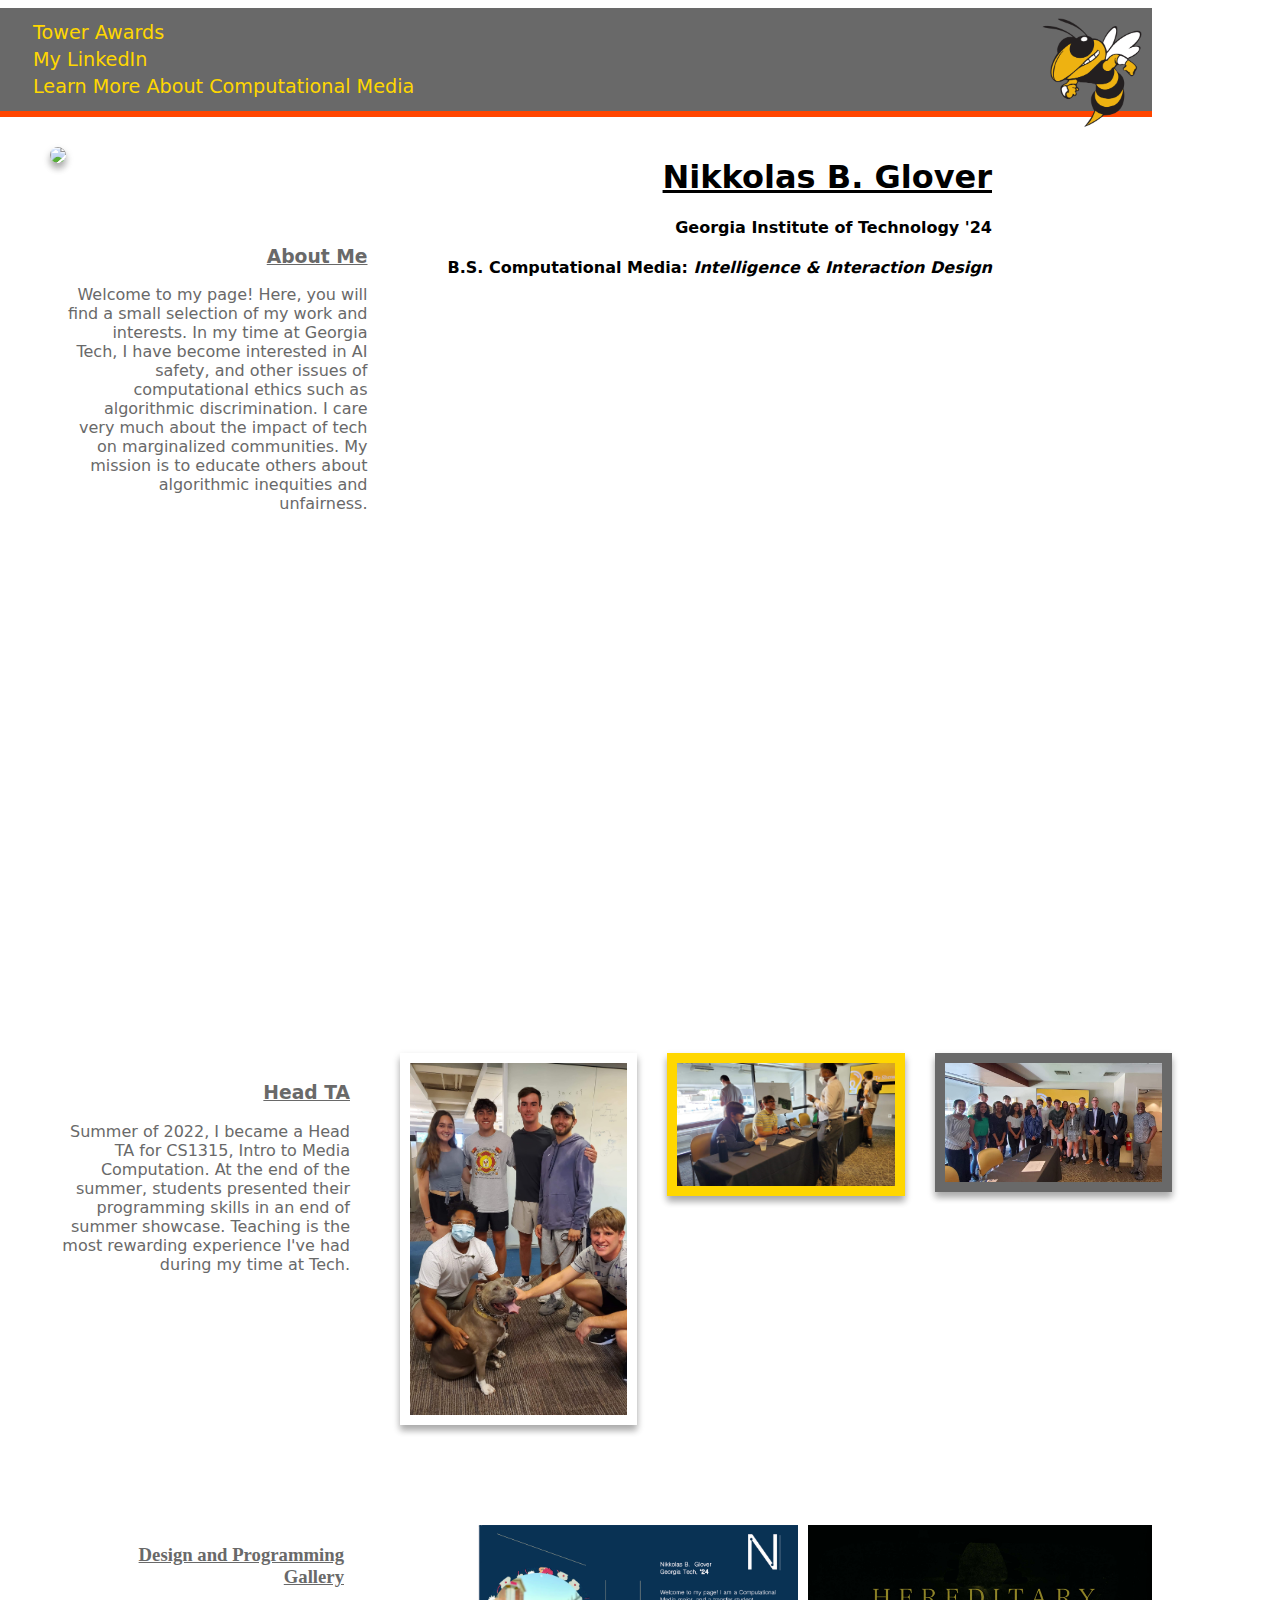
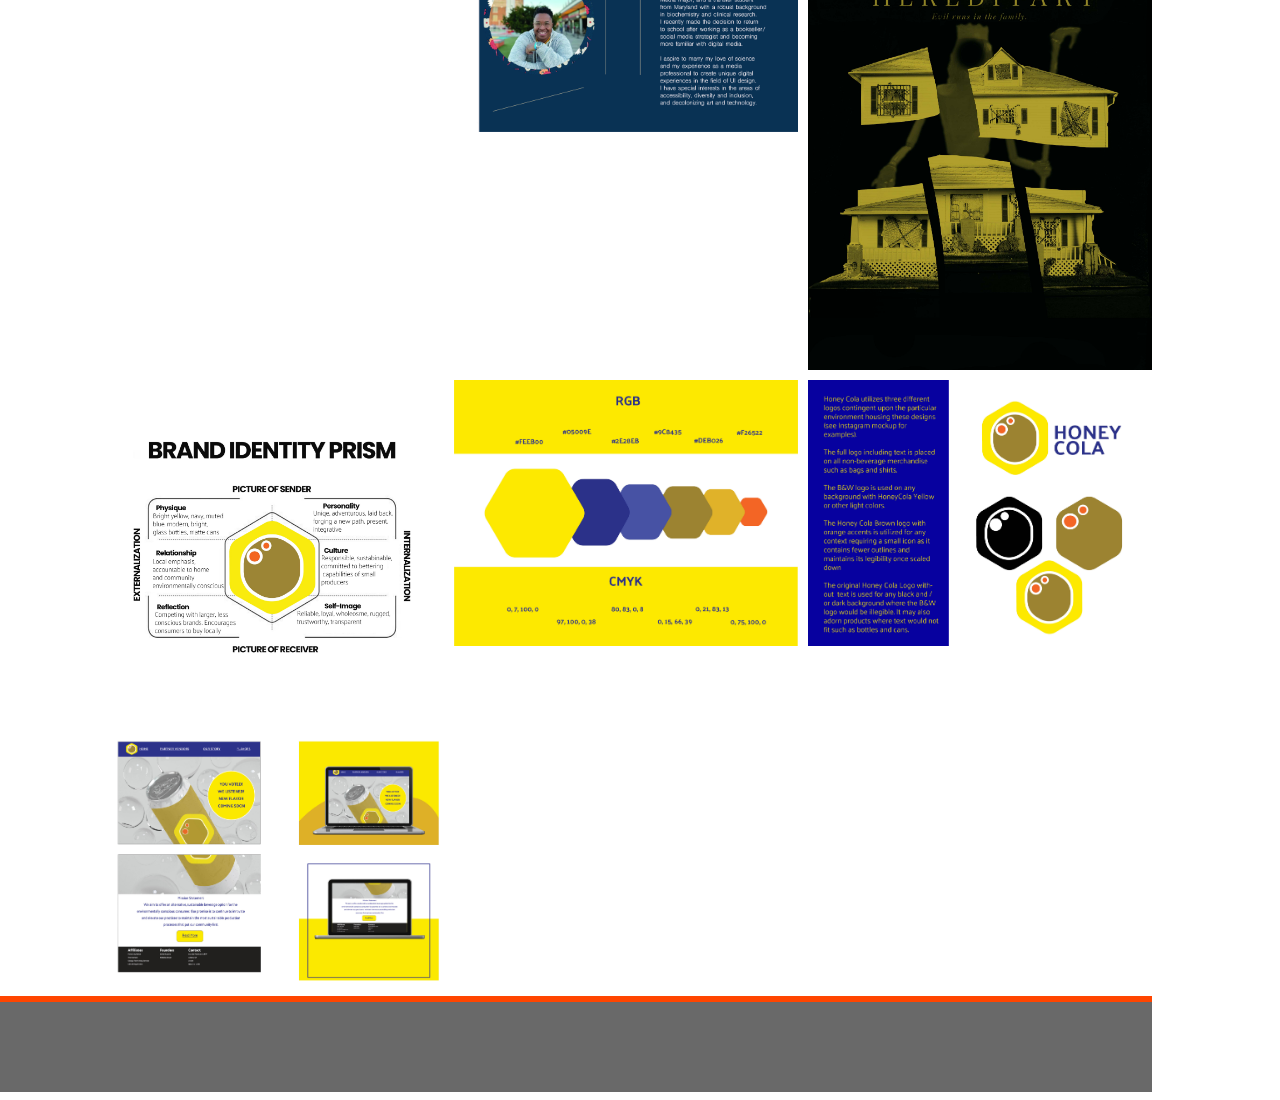
==== commit 21ff3bcf: "Assignment 1" ====
--- a/index.html
+++ b/index.html
@@ -2,7 +2,7 @@
 <!--[if lt IE 7]>      <html class="no-js lt-ie9 lt-ie8 lt-ie7"> <![endif]-->
 <!--[if IE 7]>         <html class="no-js lt-ie9 lt-ie8"> <![endif]-->
 <!--[if IE 8]>         <html class="no-js lt-ie9"> <![endif]-->
-<!--[if gt IE 8]>      <html class="no-js"> <![endif]-->
+<!--[if gt IE 8]>      <html class="no-js"> <!--<![endif]-->
 <html>
  
     <head>
@@ -12,168 +12,103 @@
         <meta name="Nikkolas B. Glover Webpage" content="This is an HTML project with css linked file representing a personal webpage 
         containing biographical and professional data for the purpose of sharing and self-promotion">
         <meta name="viewport" content="width=device-width, initial-scale=1">
-        <link rel="stylesheet" href="https://maxcdn.bootstrapcdn.com/bootstrap/3.4.1/css/bootstrap.min.css">
-        <script src="https://ajax.googleapis.com/ajax/libs/jquery/3.6.1/jquery.min.js"></script>
-        <script src="https://maxcdn.bootstrapcdn.com/bootstrap/3.4.1/js/bootstrap.min.js"></script>
-  <link rel = "stylesheet" href = "stylesheet.css">
         <link rel="stylesheet" href="profileStylesheet.css">
     </head>
-    <body id = "profile" >
-        <nav class="navbar navbar-inverse">
-            <div class="container-fluid">
-              <div class="navbar-header">
-                <button type="button" class="navbar-toggle" data-toggle="collapse" data-target="#myNavbar">                    
-                </button>
+    <body id = "profile">
         
-                <a class="navbar-brand" href="https://nglover53.github.io/lmc2700assignment1/">Portfolio</a>
-              </div>
 
-              <div class="collapse navbar-collapse" id="myNavbar">
-                <ul class="nav navbar-nav">
-                  <li class="active"><a href="#">Home</a></li>
-                  <li><a href="https://www.flickr.com/photos/186344962@N05/52003221382/in/album-72177720298112834/">Tower Awards</a></li>
-                  <li><a href="https://www.linkedin.com/in/nikkolasbglover/LinkedIn">My LinkedIn</a></li>
-                  <li><a href="https://sway.office.com/jPo9uhWt5B55bUW4?ref=Link">Experience</a></li>
-                </ul>
-                <ul class="nav navbar-nav navbar-right">
-                  <li><a href="https://sso.gatech.edu/cas/login?service=https%3A//canvas.gatech.edu/casservice"><span class="glyphicon glyphicon-log-in"></span> Login</a></li>
-                </ul>
-                <img id = "jacket" width = "60px"src = "kisspng-georgia-institute-of-technology-georgia-tech-yello-bee-5ac441fd16a422.6717835615228113890928.png">
-              </div>
-            </div>
-          </nav>
+        <header class = "navBar">
+    
+            <table>
+                <tr> <td> <a href = "https://www.flickr.com/photos/186344962@N05/52003221382/in/album-72177720298112834/" title = "2022 Awards">Tower Awards</a>  </td> </tr>
+        
+                <tr><td> <a href = "https://www.linkedin.com/in/nikkolasbglover/LinkedIn" title = "My LinkedIn"> My LinkedIn</a> </tr> 
+
+               <!-- <tr><td> <a href = "https://sway.office.com/jPo9uhWt5B55bUW4?ref=Link" title = "My CV">Experience</a> </td></tr> -->
+
+                <tr><td> <a href= "https://iac.gatech.edu/academics/undergraduate/bs/cm" title = "CM @ Gatech"> Learn More About Computational Media</a></td></tr>
+                <img id = "jacket" width = "100px"src = "kisspng-georgia-institute-of-technology-georgia-tech-yello-bee-5ac441fd16a422.6717835615228113890928.png">
+            </table>
+        </header>
+        <div class = "separationBar">
+        </div>
 
 
-    <div class="jumbotron">
-      <div class = "nameDegree">
-          
-          <h1>Nikkolas B. Glover </h1>
-          <h4>Georgia Institute of Technology '24</h4>
-          <h4>B.S. Computational Media: <i>Intelligence & Interaction Design</i></h4>
+        <div class = "nameDegree">
+            
+            <h1>Nikkolas B. Glover </h1>
+            <h4>Georgia Institute of Technology '24</h4>
+            <h4>B.S. Computational Media: <i>Intelligence & Interaction Design</i></h4>
+           
+        </div>
 
-          <div class = "aboutMe"><p>
+        <div class = "profilePicture">
+            <img src = "nikkG.jpeg">
+        </div>
+
+       
+
+        
+        <div class = "aboutMe"><p>
             <h3>About Me</h3>
             Welcome to my page! Here, you will find a small selection of my work and interests.  
             In my time at Georgia Tech, I have become interested in AI safety, and other issues of computational ethics such as algorithmic 
             discrimination. I care very much about the impact of tech on marginalized communities. My mission 
             is to educate others about algorithmic inequities and unfairness. 
-          </p> </div>
-            
+        </p> </div>
+      
+        
+     <!--   <div class = "floatingBoard">
+            <img src = "keyboard3.png">
+        </div>-->
+
+
+        <div  id = "myResume">
+            <iframe width="500px" height="300px" src="https://sway.office.com/s/jPo9uhWt5B55bUW4/embed" frameborder="0" marginheight="0" marginwidth="0" max-width="100%" sandbox="allow-forms allow-modals allow-orientation-lock allow-popups allow-same-origin allow-scripts" scrolling="no" style="border: none; max-width: 100%; max-height: 100vh" allowfullscreen mozallowfullscreen msallowfullscreen webkitallowfullscreen></iframe>
         </div>
 
-        <div class = "profilePicture">
-          <img src = "nikkG.jpeg">
-      </div>
 
-       
-        
-          <div class="container text-center">
+        <div class = "headTA"> <p>
+            <h3>Head TA</h3>
+            Summer of 2022, I became a Head TA for CS1315, Intro to Media Computation. 
+            At the end of the summer, students presented their programming skills 
+            in an end of summer showcase. Teaching is the most rewarding 
+            experience I've had during my time at Tech. 
             
-          </div>
-        </div>
+        </p></div> 
 
-        <div  id = "myResume">
-            <p> Resume</p>
-            <br>
-            <iframe width="500px" height="300px" src="https://sway.office.com/s/jPo9uhWt5B55bUW4/embed" frameborder="0" marginheight="0" marginwidth="0" max-width="100%" sandbox="allow-forms allow-modals allow-orientation-lock allow-popups allow-same-origin allow-scripts" scrolling="no" style="border: none; max-width: 100%; max-height: 100vh" allowfullscreen mozallowfullscreen msallowfullscreen webkitallowfullscreen></iframe>
-        </div>
-        
+        <div class = "photoGallery">
+            <img class = "ignite1" width = "500px" height = "auto" src = "ignite1.JPG" >
+            <img class = "ignite2" width = "500px" height = "auto" src = "ignite2.JPG">
+            <img class = "ignite3" width = "500px" height = "auto" src = "ignite3.JPG">
 
 
-        <div class = "scarchive"> 
-            <p>My Latest Work: Interactive Archiving (Arriving December 2022) <p>
-            
-            <a href = "#" title = "An Interactive Collection of Transgender Surgery Scars"><img src = "scarchive copy.jpg">  </a>
-            <h3> <h3>
-        </div> 
+         </div>
 
 
-        <div class = "gallery"> 
-          <p>Gallery <p>
-          <br>
-        </div> 
+         <div class = "portfolio">
+            <div id = galleryTag>
+                <h3>Design and Programming Gallery</h3>
+            </div>
 
-        
-        <div class="container-fluid bg-3 text-center">    
-          <div class="row">
-            <div class="col-sm-3">
-              
-              <img src="scarchive copy.jpg" class="img-responsive" style="width:100%" alt="Image">
-            </div>
-            <div class="col-sm-3"> 
-              
-              <img src="Artboard 3.png" class="img-responsive" style="width:100%" alt="Image">
-            </div>
-            <div class="col-sm-3"> 
-             
-              <img src="Artboard 6.png" class="img-responsive" style="width:100%" alt="Image">
-            </div>
-            <div class="col-sm-3">
-              
-              <img src="Artboard 7.png" class="img-responsive" style="width:100%" alt="Image">
-            </div>
-          </div>
-        </div><br>
 
-        <div class="container-fluid bg-3 text-center">    
-    
-          <div class="row">
-            <div class="col-sm-3">
-              
-              <img src="assignment3_3.png" class="img-responsive" style="width:100%" alt="Image">
-            </div>
-            <div class="col-sm-3"> 
-              
-              <img src="assignment3.png" class="img-responsive" style="width:100%" alt="Image">
-            </div>
-            <div class="col-sm-3"> 
-             
-              <img src="graphicDesignAssignment3_2.png" class="img-responsive" style="width:100%" alt="Image">
-            </div>
-            <div class="col-sm-3">
-              
-              <img src="Artboard 7.png" class="img-responsive" style="width:100%" alt="Image">
-            </div>
-          </div>
-        </div><br>
-      
-        <div class="container-fluid bg-3 text-center">  
-            
-          <div class="row">
-            <div class="col-sm-3">
-              
-              <img src="Glover_ic004_personalBrand.jpg" class="img-responsive" style="width:100%" alt="Image">
-            </div>
-            <div class="col-sm-3"> 
-             
-              <img src="group_11_002_Draft_Remix copy.jpg" class="img-responsive" style="width:100%" alt="Image">
-            </div>
-            <div class="col-sm-3"> 
-              
-              <img src="Group11_finalProject_brandIdentityPrism.jpg" class="img-responsive" style="width:100%" alt="Image">
-            </div>
-            <div class="col-sm-3">
-            
-              <img src="Group_11_Final_pg04.jpg" class="img-responsive" style="width:100%" alt="Image">
-            </div>
-          </div>
-        </div><br><br>
-
+        <img width = "500px" height = "auto" src = "Glover_ic004_personalBrand.jpg">
+        <img width = "500px" height = "auto" src = "group_11_002_Draft_Remix copy.jpg">
+        <img width = "500px" height = "auto" src = "Group11_finalProject_brandIdentityPrism.jpg">
+        <img width = "500px" height = "auto" src = "Group_11_Final_pg04.jpg">
+        <img width = "500px" height = "auto" src = "Group_11_Final_pg05.jpg">
+        <img width = "500px" height = "auto" src = "Group_11_Final_pg07 copy.jpg">
+       
+    </div>
 
     </body>
 
     <div class = "separationBar">
     </div>
-  
+    <div class = "footer">
+        <p>end</p>>
 
-    <nav class="navbar navbar-inverse">
-        <div class="container-fluid">
-          <div class="navbar-header">
-            <button type="button" class="navbar-toggle" data-toggle="collapse" data-target="#myNavbar">                    
-            </button>
-    
-            
-      </nav>
+    </div>
 
     
 </div>
--- a/profileStylesheet.css
+++ b/profileStylesheet.css
@@ -14,7 +14,7 @@
     float: right;
 }
 .separationBar {
-    background-color: blue;
+    background-color: orangered;
     padding: 3px 3px 3px 3px;
 }
 
@@ -54,7 +54,7 @@
 .profilePicture img {
     box-shadow: 0 4px 8px 0 rgba(0, 0, 0, 0.2), 0 6px 6px 0 rgba(0, 0, 0, .2);
     border-radius: 60%;
-    width: 500px;
+    width: 400px;
     height:auto;
    
 }
@@ -79,30 +79,91 @@
 }
 
 #myResume {
-    font-size: xx-large;
     text-align: center;
     padding:  150px 30px 150px 50px;
-    text-decoration: overline;
-    
-}
-
-
-
-.scarchive {
-    font-size: xx-large;
+    
+}
+
+.headTA {
+    color:dimgray;
+    text-align: right;
+    float: left;
+    padding: 10px 50px 50px 50px;
+    font-family: system-ui, -apple-system, BlinkMacSystemFont, 'Segoe UI', Roboto, Oxygen, Ubuntu, Cantarell, 'Open Sans', 'Helvetica Neue', sans-serif;
+    width: 300px;
+    height:auto;
+    font-weight: 350;
+
+}
+
+.photoGallery {
+    display: grid;
+    grid-gap: 50px;
+    grid-template-columns: repeat(auto-fit, minmax(200px, 1fr));
+}
+
+.photoGallery img {
+    width: 100%;
+}
+
+.ignite1 {
+    /**margin: 55px 75px 30px;*/
+    background-color: or;
+    box-shadow: 0 4px 8px 0 rgba(0, 0, 0, 0.2), 0 6px 6px 0 rgba(0, 0, 0, 0.19);
+    float:right;
+    padding: 10px 10px 10px 10px;
+    content: attr(title);
     text-align: center;
-    text-decoration: overline;
-}
-
-.gallery {
-    font-size: xx-large;
-    text-align: center;
-    text-decoration: overline;
-}
-
-
-
-
+    
+
+    
+}
+
+.ignite2 {
+    /**margin: 55px 75px 30px;*/
+    background-color: gold;
+    float:right;
+    padding: 10px 10px 10px 10px;
+    box-shadow: 0 4px 8px 0 rgba(0, 0, 0, 0.2), 0 6px 6px 0 rgba(0, 0, 0, 0.19);
+    float:right;
+    padding: 10px 10px 10px 10px;;
+}
+
+.ignite3 {
+    /**margin: 55px 75px 30px;*/
+    background-color: dimgray;
+    float:right;
+    padding: 10px 10px 10px 10px;
+    box-shadow: 0 4px 8px 0 rgba(0, 0, 0, 0.2), 0 6px 6px 0 rgba(0, 0, 0, 0.19);
+    float:right;
+    padding: 10px 10px 10px 10px;
+}
+
+
+
+#galleryTag {
+    text-align: right;
+    padding-right: 100px;
+}
+.portfolio {
+    padding-top: 100px;
+    padding-left:100px;
+    display: grid;
+    grid-gap: 10px;
+    grid-template-columns: repeat(auto-fit, minmax(300px, 1fr));
+  
+}
+.portfolio img {
+    width: 100%;
+}
+
+.footer {
+
+    background-color:dimgray;
+    font-family: system-ui, -apple-system, BlinkMacSystemFont, 'Segoe UI', Roboto, Oxygen, Ubuntu, Cantarell, 'Open Sans', 'Helvetica Neue', sans-serif;
+    color: dimgray;
+    padding : 10px 10px 10px 30px;
+}
 
 
 a {
